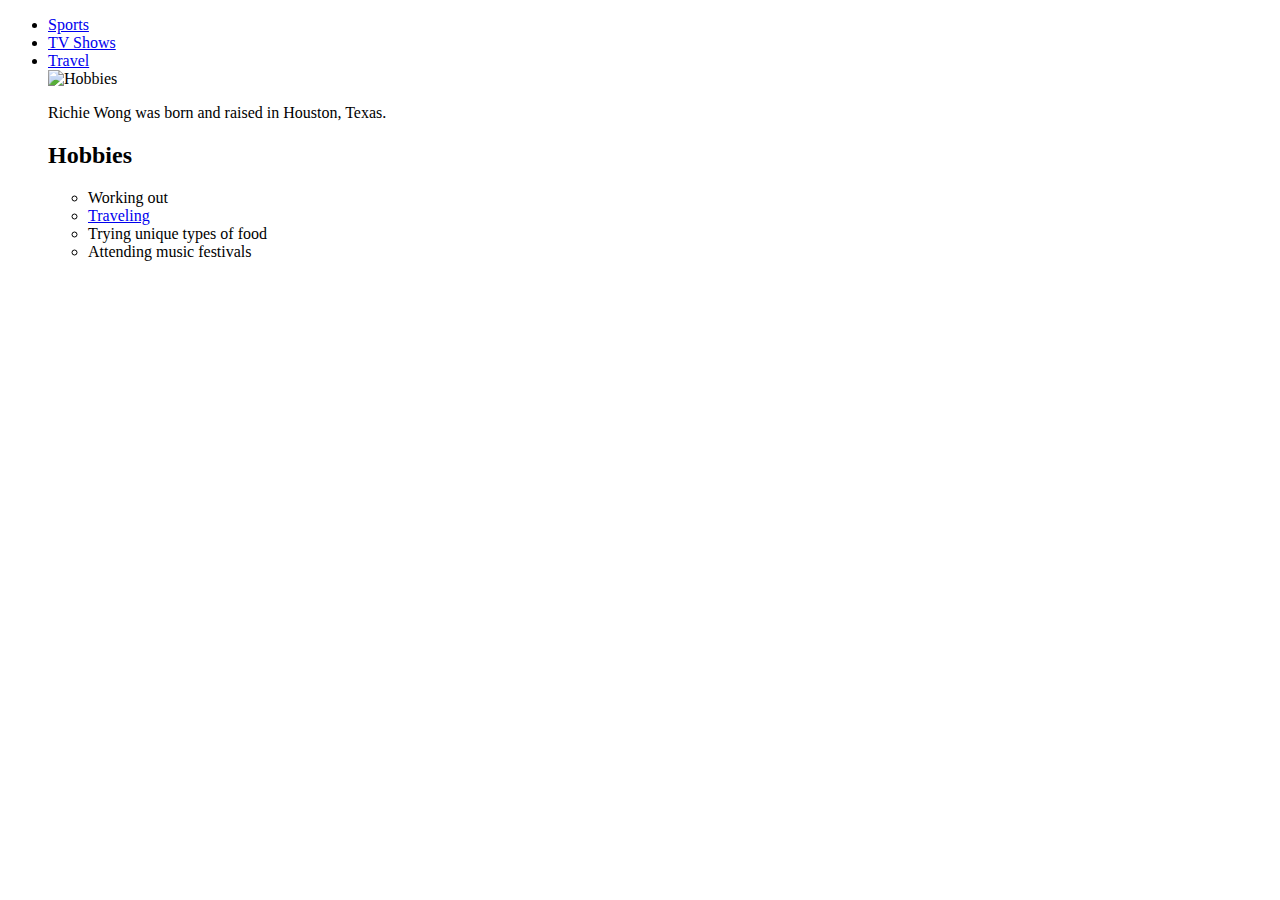
==== myapp/templates/index.html @ 12d64b7d "Deploying" ====
<!DOCTYPE html>
<html>
  <head>
    <title>Richie Wong</title>
    <meta charset="UTF-8">
    <meta name="viewport" content="width=device-width, initial-scale=1, shrink-to-fit=no">
    <link href="index.css" rel="stylesheet" type="text/css" />
    <link rel="stylesheet" href="https://maxcdn.bootstrapcdn.com/bootstrap/4.0.0-beta/css/bootstrap.min.css" integrity="sha384-/Y6pD6FV/Vv2HJnA6t+vslU6fwYXjCFtcEpHbNJ0lyAFsXTsjBbfaDjzALeQsN6M" crossorigin="anonymous">
  </head>


  <body>
    <ul class="nav justify-content-center">
      <li class="nav-item">
        <a class="nav-link active" href="#">Sports</a>
      </li>
      <li class="nav-item">
        <a class="nav-link" href="#">TV Shows</a>
      </li>
      <li class="nav-item">
        <a class="nav-link" href="travel.html">Travel</a>
      </li>


    <div class="container-fluid">
      <div class="row">
        <div class="col-12">
          <img src="images/hobby.jpg" alt="Hobbies" width=100% height= auto>
        </div>
      </div>
    <p>
      Richie Wong was born and raised in Houston, Texas.
    </p>
    <h2>Hobbies</h2>
      <ul>
        <li>Working out</li>
        <li><a href="places.html">Traveling<a/></li>
        <li>Trying unique types of food</li>
        <li>Attending music festivals</li>
      </ul>
        </li>
      </ul>

    </div>
  </body>
</html>
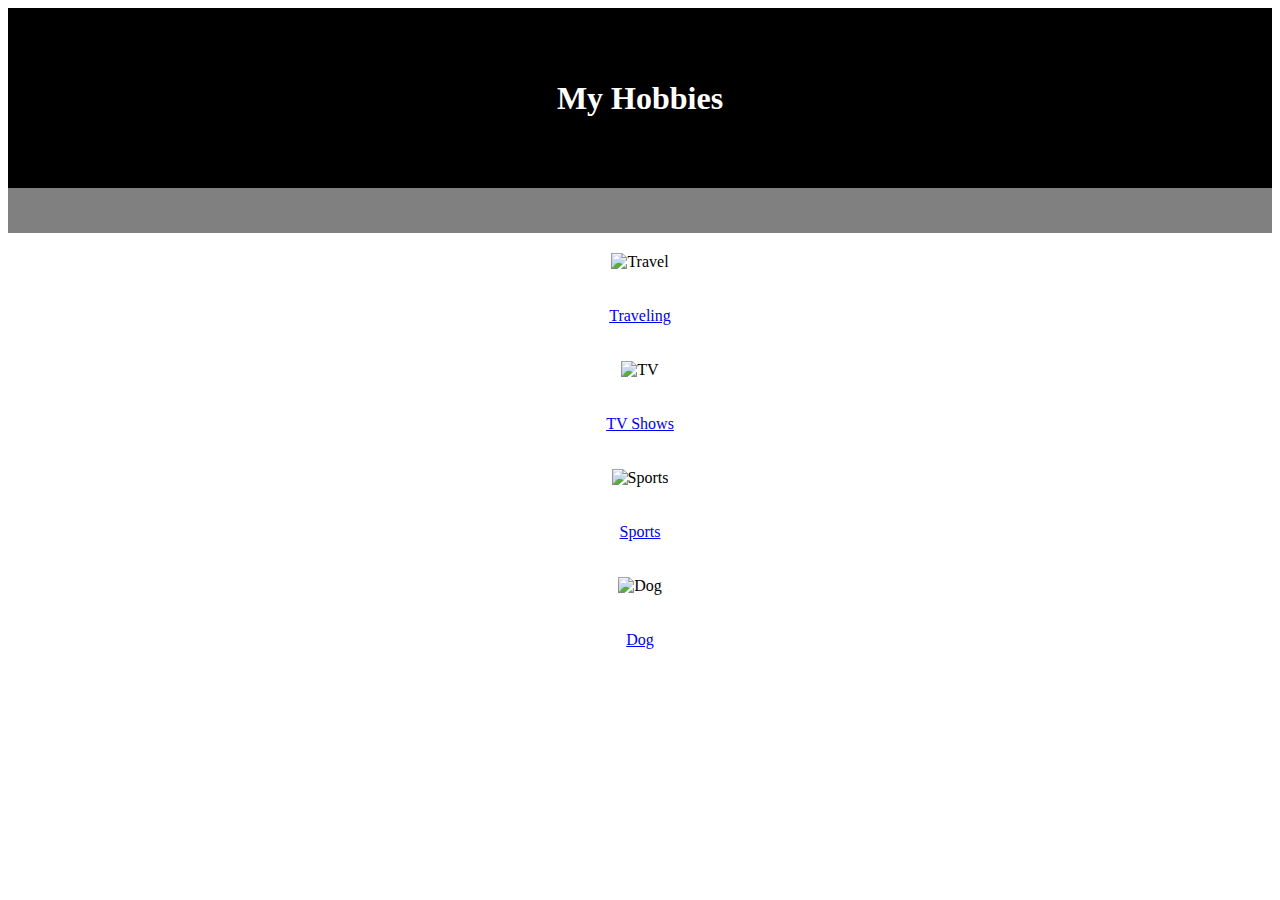
==== commit 6dbe49ea: "dokku" ====
--- a/myapp/templates/index.html
+++ b/myapp/templates/index.html
@@ -6,40 +6,91 @@
     <meta name="viewport" content="width=device-width, initial-scale=1, shrink-to-fit=no">
     <link href="index.css" rel="stylesheet" type="text/css" />
     <link rel="stylesheet" href="https://maxcdn.bootstrapcdn.com/bootstrap/4.0.0-beta/css/bootstrap.min.css" integrity="sha384-/Y6pD6FV/Vv2HJnA6t+vslU6fwYXjCFtcEpHbNJ0lyAFsXTsjBbfaDjzALeQsN6M" crossorigin="anonymous">
+
+    <style>
+
+    body {
+      text-align: center;
+    }
+
+
+
+    .heading-style {
+      display: flex;
+      flex-flow: row nowrap;
+      align-items: center;
+      justify-content: center;
+      background-color: black;
+      color: white;
+      height: 20vh;
+    }
+
+    .heading2-style {
+      display: flex;
+      flex-flow: row wrap;
+      align-items: center;
+      justify-content: center;
+      background-color: grey;
+      height: 5vh;
+    }
+
+    .img-padding{
+      padding: 10px;
+      margin: 10px;
+    }
+
+
+
+    .footer {
+      min-height: 20vh;
+    }
+
+    </style>
   </head>
 
 
   <body>
-    <ul class="nav justify-content-center">
-      <li class="nav-item">
-        <a class="nav-link active" href="#">Sports</a>
-      </li>
-      <li class="nav-item">
-        <a class="nav-link" href="#">TV Shows</a>
-      </li>
-      <li class="nav-item">
-        <a class="nav-link" href="travel.html">Travel</a>
-      </li>
-
 
     <div class="container-fluid">
-      <div class="row">
+      <div class="row heading-style">
+        <p>
+        </p>
         <div class="col-12">
-          <img src="images/hobby.jpg" alt="Hobbies" width=100% height= auto>
+          <h1>My Hobbies</h1>
         </div>
       </div>
-    <p>
-      Richie Wong was born and raised in Houston, Texas.
-    </p>
-    <h2>Hobbies</h2>
-      <ul>
-        <li>Working out</li>
-        <li><a href="places.html">Traveling<a/></li>
-        <li>Trying unique types of food</li>
-        <li>Attending music festivals</li>
-      </ul>
-        </li>
-      </ul>
+      <div class="row heading2-style">
+        <div class="col-4">
+        </div>
+        <div class="col-8">
+        </div>
+      </div>
+      <div class="row">
+        <div class="col-sm-12 col-md-3">
+          <img class="img-padding" src="static/images/travel.jpg" alt="Travel" style="width:75%; height:75%;">
+          <p>
+            <a href="travel">Traveling</a>
+          </p>
+        </div>
+        <div class="col-sm-12 col-md-3">
+          <img class="img-padding" src="static/images/tv.jpg" alt="TV" style="width:75%; height:75%;">
+          <p>
+            <a href="tv_shows">TV Shows</a>
+          </p>
+        </div>
+        <div class="col-sm-12 col-md-3">
+          <img class="img-padding" src="static/images/sports.jpg" alt="Sports" style="width:75%; height:75%;">
+          <p>
+            <a href="sports">Sports</a>
+          </p>
+        </div>
+        <div class="col-sm-12 col-md-3">
+          <img class="img-padding" src="static/images/dog.jpg" alt="Dog" style="width:75%; height:75%;">
+          <p>
+            <a href="dogs">Dog</a>
+          </p>
+        </div>
+      </div>
 
     </div>
   </body>
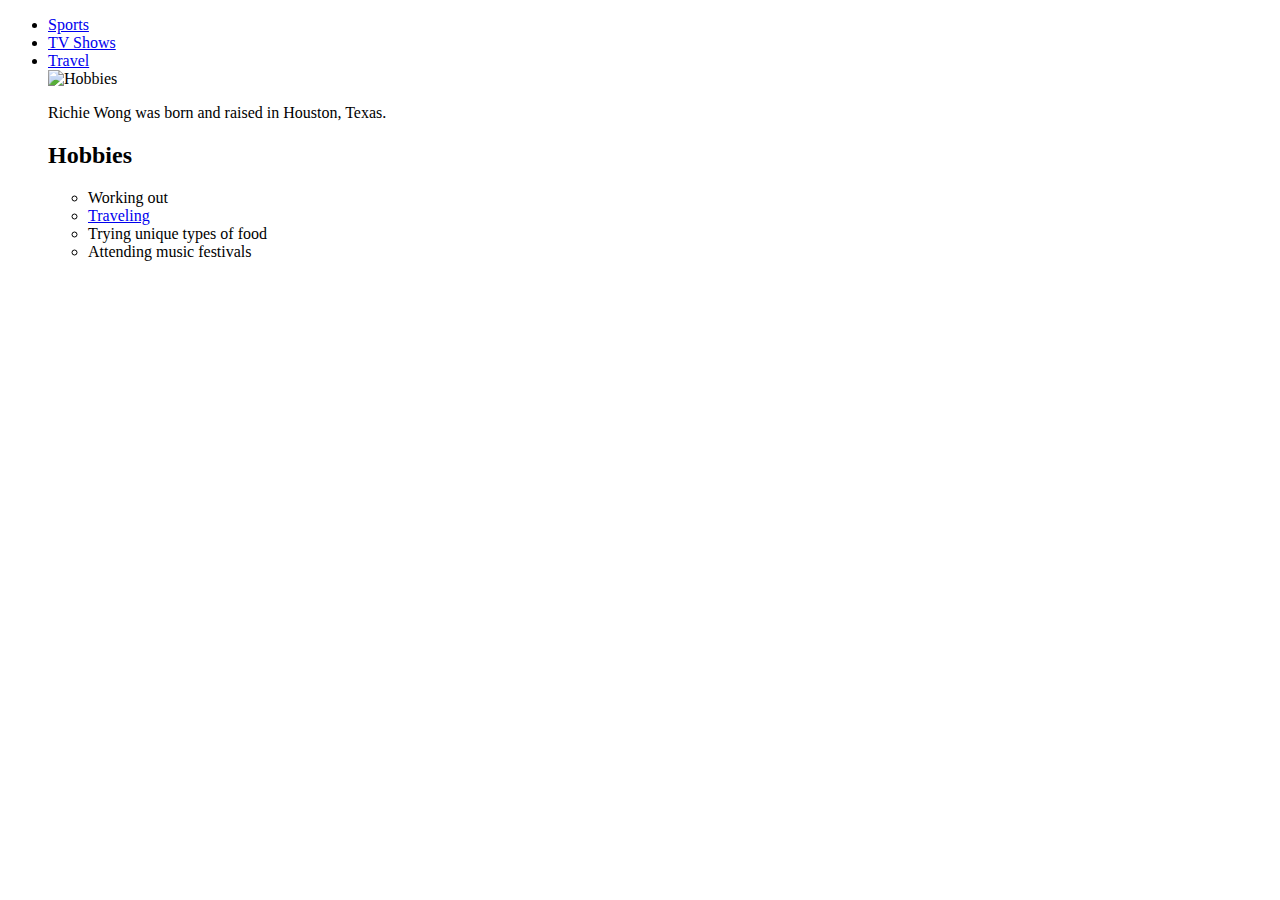
==== commit 20745697: "updates" ====
--- a/myapp/templates/index.html
+++ b/myapp/templates/index.html
@@ -6,91 +6,40 @@
     <meta name="viewport" content="width=device-width, initial-scale=1, shrink-to-fit=no">
     <link href="index.css" rel="stylesheet" type="text/css" />
     <link rel="stylesheet" href="https://maxcdn.bootstrapcdn.com/bootstrap/4.0.0-beta/css/bootstrap.min.css" integrity="sha384-/Y6pD6FV/Vv2HJnA6t+vslU6fwYXjCFtcEpHbNJ0lyAFsXTsjBbfaDjzALeQsN6M" crossorigin="anonymous">
-
-    <style>
-
-    body {
-      text-align: center;
-    }
-
-
-
-    .heading-style {
-      display: flex;
-      flex-flow: row nowrap;
-      align-items: center;
-      justify-content: center;
-      background-color: black;
-      color: white;
-      height: 20vh;
-    }
-
-    .heading2-style {
-      display: flex;
-      flex-flow: row wrap;
-      align-items: center;
-      justify-content: center;
-      background-color: grey;
-      height: 5vh;
-    }
-
-    .img-padding{
-      padding: 10px;
-      margin: 10px;
-    }
-
-
-
-    .footer {
-      min-height: 20vh;
-    }
-
-    </style>
   </head>
 
 
   <body>
+    <ul class="nav justify-content-center">
+      <li class="nav-item">
+        <a class="nav-link active" href="#">Sports</a>
+      </li>
+      <li class="nav-item">
+        <a class="nav-link" href="#">TV Shows</a>
+      </li>
+      <li class="nav-item">
+        <a class="nav-link" href="travel.html">Travel</a>
+      </li>
+
 
     <div class="container-fluid">
-      <div class="row heading-style">
-        <p>
-        </p>
+      <div class="row">
         <div class="col-12">
-          <h1>My Hobbies</h1>
+          <img src="images/hobby.jpg" alt="Hobbies" width=100% height= auto>
         </div>
       </div>
-      <div class="row heading2-style">
-        <div class="col-4">
-        </div>
-        <div class="col-8">
-        </div>
-      </div>
-      <div class="row">
-        <div class="col-sm-12 col-md-3">
-          <img class="img-padding" src="static/images/travel.jpg" alt="Travel" style="width:75%; height:75%;">
-          <p>
-            <a href="travel">Traveling</a>
-          </p>
-        </div>
-        <div class="col-sm-12 col-md-3">
-          <img class="img-padding" src="static/images/tv.jpg" alt="TV" style="width:75%; height:75%;">
-          <p>
-            <a href="tv_shows">TV Shows</a>
-          </p>
-        </div>
-        <div class="col-sm-12 col-md-3">
-          <img class="img-padding" src="static/images/sports.jpg" alt="Sports" style="width:75%; height:75%;">
-          <p>
-            <a href="sports">Sports</a>
-          </p>
-        </div>
-        <div class="col-sm-12 col-md-3">
-          <img class="img-padding" src="static/images/dog.jpg" alt="Dog" style="width:75%; height:75%;">
-          <p>
-            <a href="dogs">Dog</a>
-          </p>
-        </div>
-      </div>
+    <p>
+      Richie Wong was born and raised in Houston, Texas.
+    </p>
+    <h2>Hobbies</h2>
+      <ul>
+        <li>Working out</li>
+        <li><a href="places.html">Traveling<a/></li>
+        <li>Trying unique types of food</li>
+        <li>Attending music festivals</li>
+      </ul>
+        </li>
+      </ul>
 
     </div>
   </body>
